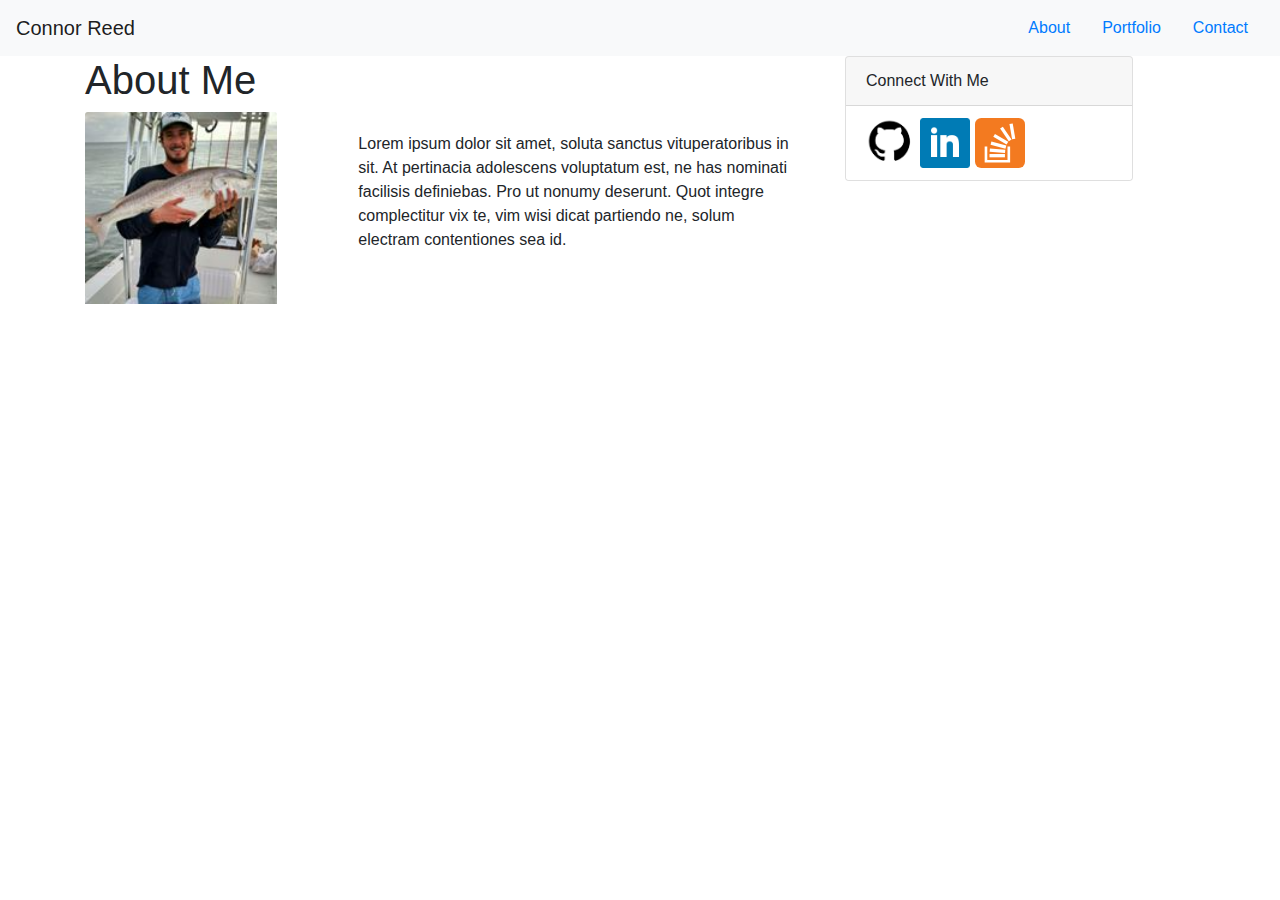
==== index.html @ ecd0ae7b "HW2" ====
<!DOCTYPE html>
<html lang="en">
<head>
    <meta charset="UTF-8">
    <meta name="viewport" content="width=device-width, initial-scale=1.0">
    <meta http-equiv="X-UA-Compatible" content="ie=edge">
    <title>About Connor</title>
    <link rel="stylesheet" href="https://maxcdn.bootstrapcdn.com/bootstrap/4.0.0/css/bootstrap.min.css" integrity="sha384-Gn5384xqQ1aoWXA+058RXPxPg6fy4IWvTNh0E263XmFcJlSAwiGgFAW/dAiS6JXm" crossorigin="anonymous">
    
</head>
<body>
    
    <nav class="navbar navbar-light bg-light">
                <span class="navbar-brand mb-0 h1">Connor Reed</span>
        
                <ul class="nav justify-content-end">
                        <li class="nav-item">
                          <a class="nav-link active" href="#">About</a>
                        </li>
                        <li class="nav-item">
                          <a class="nav-link" href="#">Portfolio</a>
                        </li>
                        <li class="nav-item">
                          <a class="nav-link" href="#">Contact</a>
                        </li>
                </ul>
    </nav>

    <div class="container">
        <div class="row">
            <div class="col-sm-8">
               
                <div class="page header">
                    <h1>About Me</h1>
                </div>
               
                <div class="row">
                    <div class="col-sm-4">
                        <img class="card-img-top" src="assets/images/profile-image.jpg" class="card" style="width: 12rem;" alt="Card image cap">
                    </div>    
                        
                    <div class="col-sm-8"> 
                        <div class="card-body">
                          <p class="card-text">Lorem ipsum dolor sit amet, soluta sanctus vituperatoribus in sit. At pertinacia adolescens voluptatum est, ne has nominati facilisis definiebas. Pro ut nonumy deserunt. Quot integre complectitur vix te, vim wisi dicat partiendo ne, solum electram contentiones sea id.</p>
                        </div>
                    </div>
                </div>
            </div>

          <div class="col-sm-4">
            <div class="card" style="width: 18rem;">
                <div class="card-header">
                  Connect With Me
                </div>
                <ul class="list-group list-group-flush">
                  <li class="list-group-item">
                    <a href="#"><img src="assets/images/github-icon.png" alt="github icon" style="width:50px;height:50px;"></a>
                    <a href="#"><img src="assets/images/linkedin-icon.png" alt="linkedin icon" style="width:50px;height:50px;"></a>
                    <a href="#"><img src="assets/images/overflow.svg" alt="stackoverflow icon" style="width:50px;height:50px;"></a>
                  </li>
                </ul>
              </div>
          </div>
        </div>
      </div>
    

        
</body>
</html>
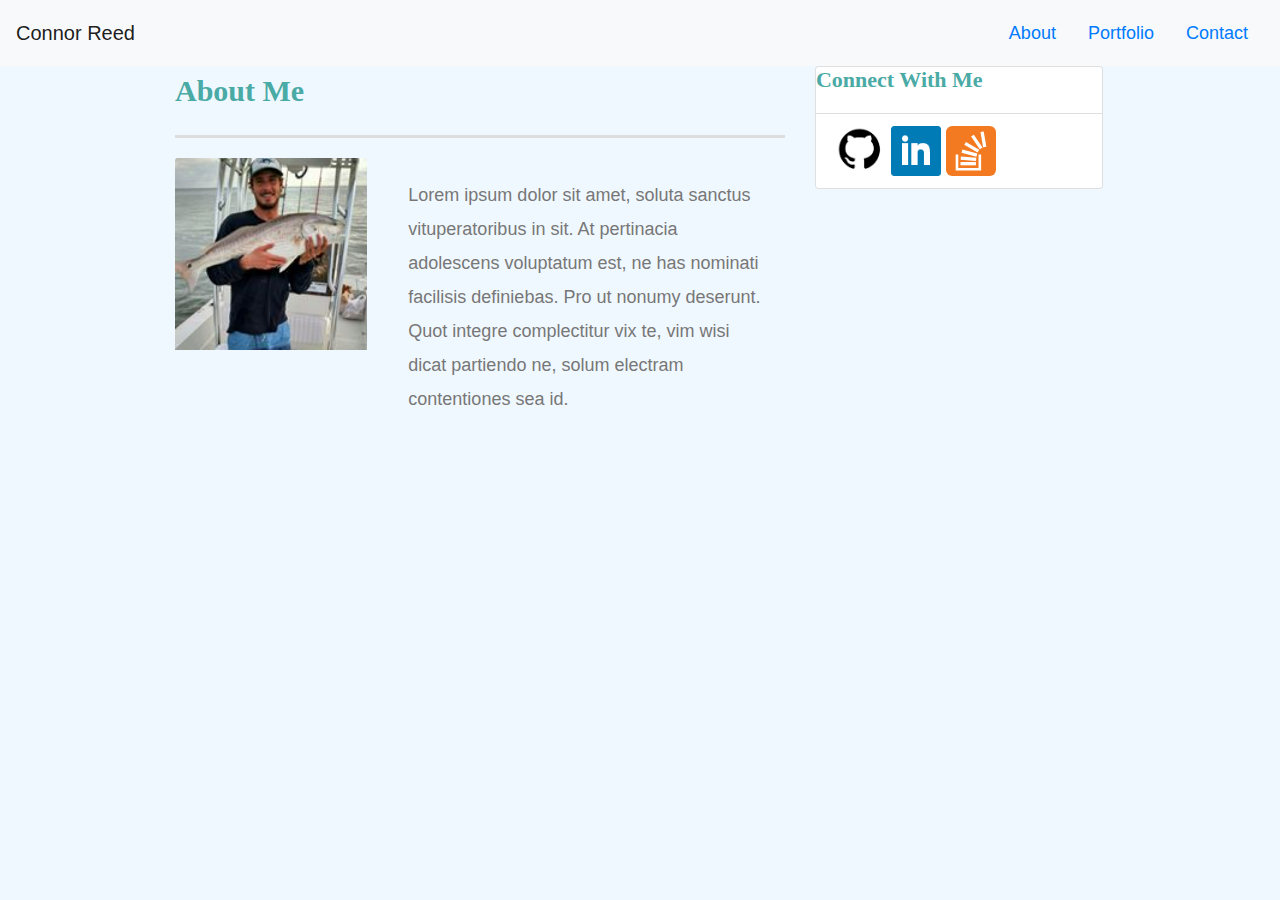
==== commit 9c88f5f2: "fixed links" ====
--- a/index.html
+++ b/index.html
@@ -6,25 +6,26 @@
     <meta http-equiv="X-UA-Compatible" content="ie=edge">
     <title>About Connor</title>
     <link rel="stylesheet" href="https://maxcdn.bootstrapcdn.com/bootstrap/4.0.0/css/bootstrap.min.css" integrity="sha384-Gn5384xqQ1aoWXA+058RXPxPg6fy4IWvTNh0E263XmFcJlSAwiGgFAW/dAiS6JXm" crossorigin="anonymous">
-    
+    <link rel="stylesheet" type="text/css" href="assets/css/style.css">
 </head>
 <body>
     
     <nav class="navbar navbar-light bg-light">
                 <span class="navbar-brand mb-0 h1">Connor Reed</span>
-        
+              
                 <ul class="nav justify-content-end">
                         <li class="nav-item">
-                          <a class="nav-link active" href="#">About</a>
+                          <a class="nav-link active" href="https://connor2121.github.io/Bootstrap-Portfolio/index.html">About</a>
                         </li>
                         <li class="nav-item">
-                          <a class="nav-link" href="#">Portfolio</a>
+                          <a class="nav-link" href="https://connor2121.github.io/Bootstrap-Portfolio/portfolio.html">Portfolio</a>
                         </li>
                         <li class="nav-item">
-                          <a class="nav-link" href="#">Contact</a>
+                          <a class="nav-link" href="https://connor2121.github.io/Bootstrap-Portfolio/contact.html">Contact</a>
                         </li>
                 </ul>
-    </nav>
+  
+   </nav>
 
     <div class="container">
         <div class="row">
@@ -49,9 +50,8 @@
 
           <div class="col-sm-4">
             <div class="card" style="width: 18rem;">
-                <div class="card-header">
-                  Connect With Me
-                </div>
+                <h2>Connect With Me</h2>
+                
                 <ul class="list-group list-group-flush">
                   <li class="list-group-item">
                     <a href="#"><img src="assets/images/github-icon.png" alt="github icon" style="width:50px;height:50px;"></a>
--- a/assets/css/style.css
+++ b/assets/css/style.css
@@ -0,0 +1,45 @@
+body {
+    font-family: Arial, Helvetica, sans-serif;
+    font-size: 18px;
+    line-height: 34px;
+    color: #777;
+    background: aliceblue;
+}
+
+* {
+    box-sizing: border-box;
+}
+
+.container {
+    width: 100%;
+    max-width: 960px;
+    margin: 0 auto;
+    clear: both;
+}
+
+h1,
+h2,
+h3,
+p {
+    margin-bottom: 20px;
+}
+
+h1,
+h2,
+h3 {
+    font-family: Georgia, 'Times New Roman', Times, serif;
+    font-weight: 700;
+    color: #4aaaa5;
+}
+
+h1{
+    padding-bottom: 20px;
+    font-size: 30px;
+    line-height: 49px;
+    border-bottom: 3px solid #ddd;
+}
+
+h2,
+h3 {
+    font-size: 22px;
+}